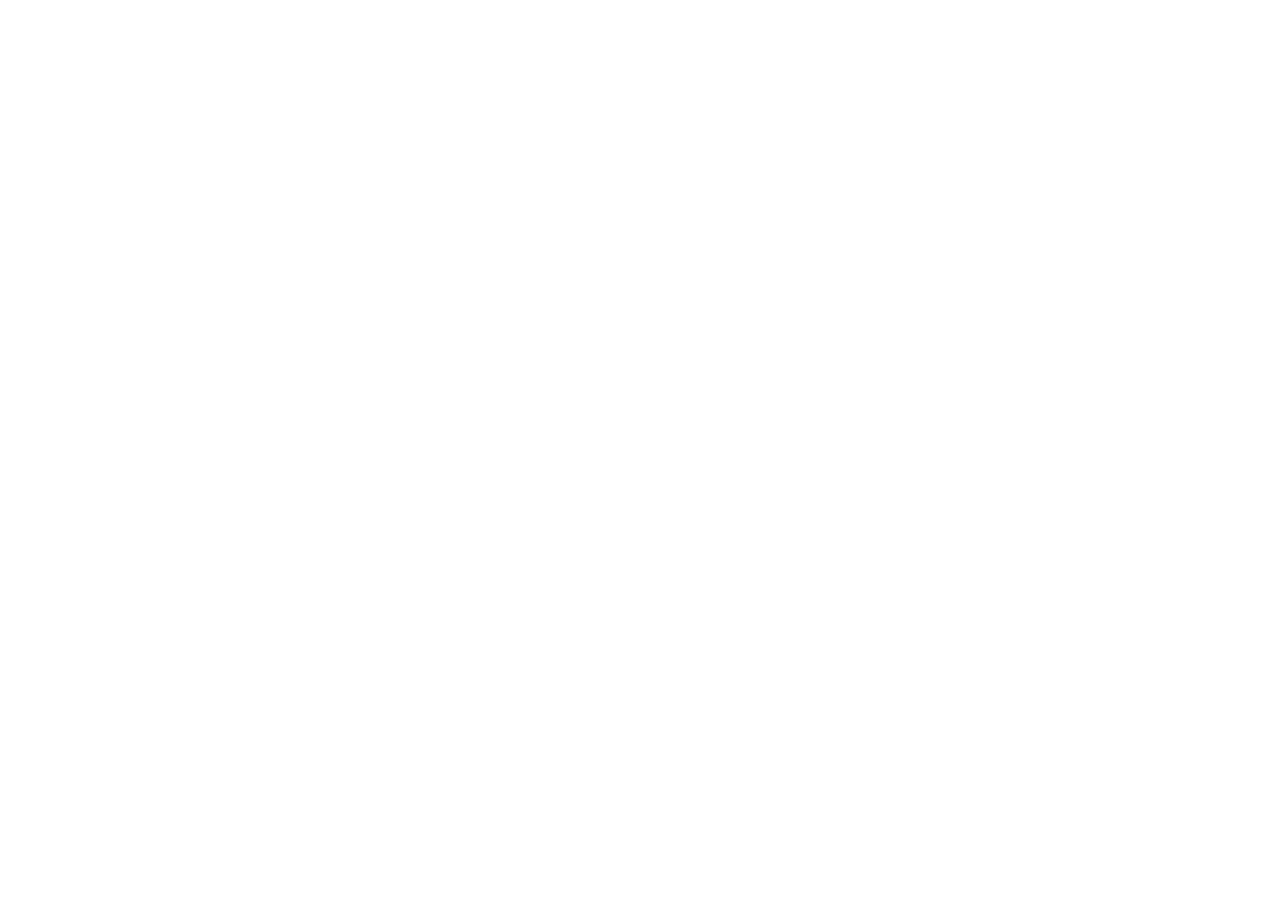
==== index.html @ eb2a5c1b "Create index.html" ====
<!DOCTYPE html>
<html lang="en">
	<head>
		<meta charset="UTF-8" />
		<meta name="viewport" content="width=device-width, initial-scale=1.0" />
		<meta http-equiv="X-UA-Compatible" content="ie=edge" />
		<title>VAR | Home</title>
	</head>
	<body>
		<section class="topnav"></section>
		<section class="main"></section>
		<section class="footer"></section>
	</body>
</html>
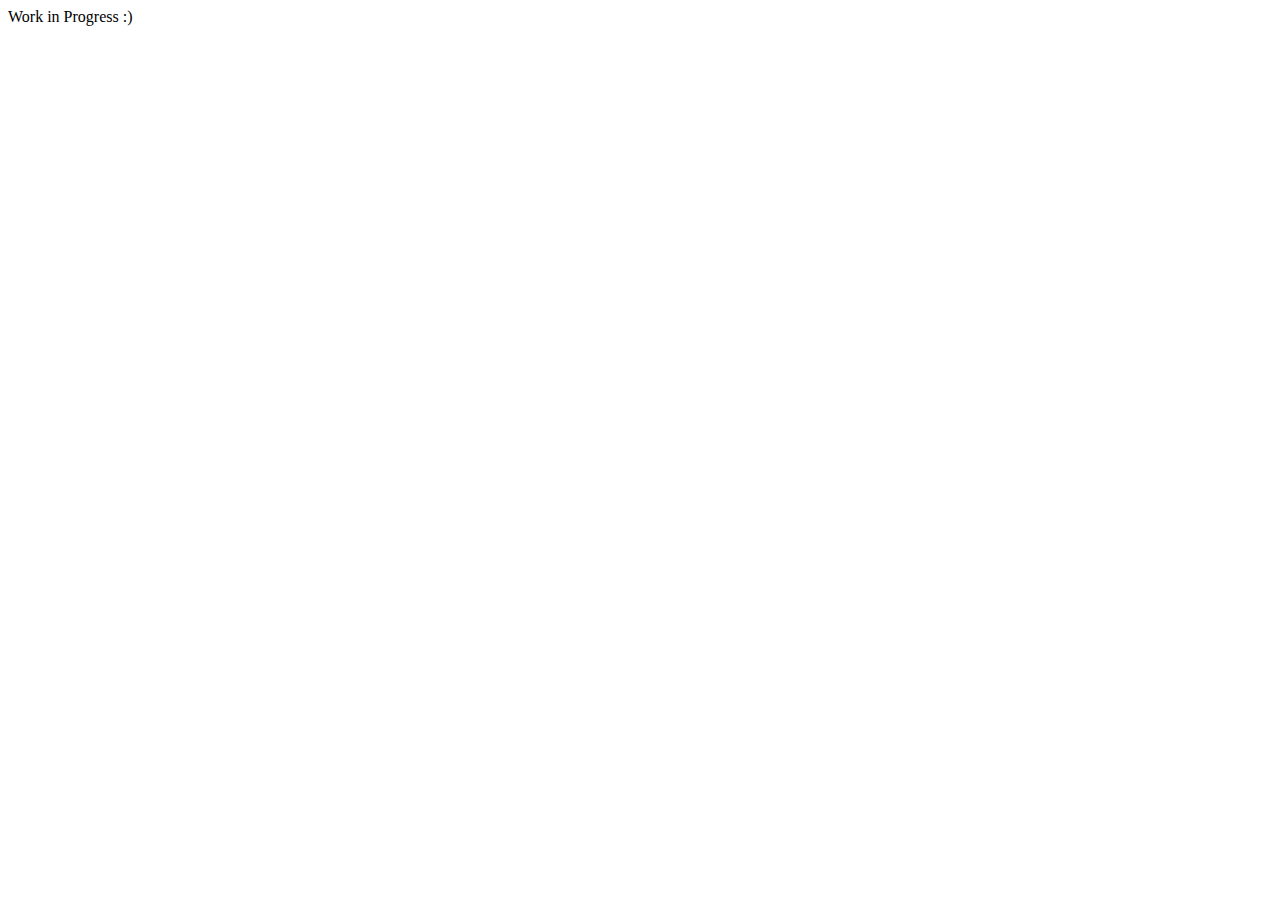
==== commit 6958a6da: "Update index.html" ====
--- a/index.html
+++ b/index.html
@@ -8,7 +8,7 @@
 	</head>
 	<body>
 		<section class="topnav"></section>
-		<section class="main"></section>
+		<section class="main">Work in Progress :)</section>
 		<section class="footer"></section>
 	</body>
 </html>
